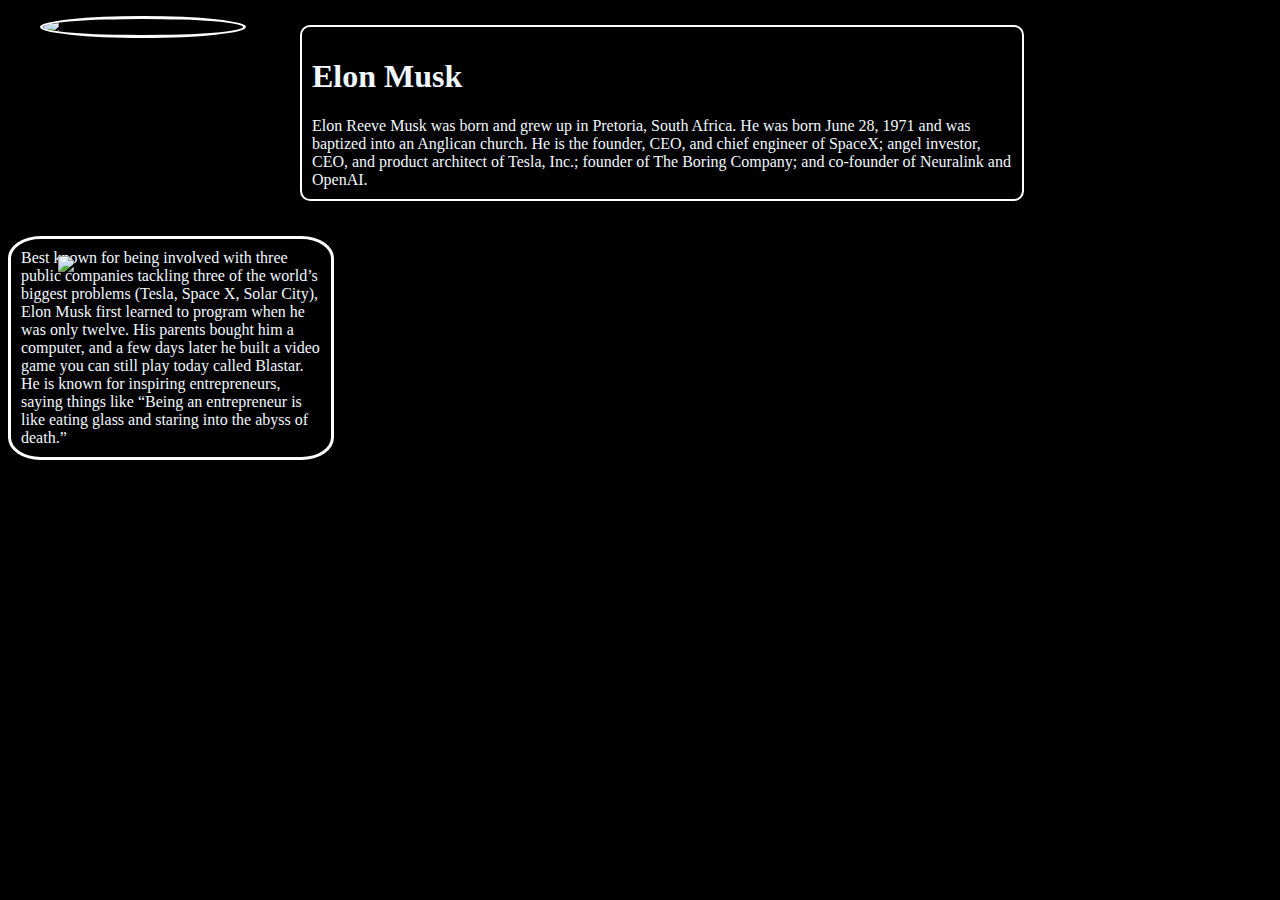
==== module 2/workshop 1/index.html @ 1a5febcd "init" ====
<!DOCTYPE html>
<html lang="en">
<head>
    <meta charset="UTF-8">
    <meta http-equiv="X-UA-Compatible" content="IE=edge">
    <meta name="viewport" content="width=device-width, initial-scale=1.0">
    <link rel="stylesheet" href="../workshop 1/assets/css/style.css">
    <title>Elon Musk</title>
    <img id="pfp" src="../workshop 1/assets/images/960x0.jpg" width="200px" height="auto">
</head>
<body>
    <div id="header">
        <h1>Elon Musk</h1>
        Elon Reeve Musk was born and grew up in Pretoria, South Africa. He was born June 28, 1971 and was baptized into an Anglican church.
        He is the founder, CEO, and chief engineer of SpaceX; angel investor, CEO, and product architect of Tesla, Inc.; founder of The Boring Company; and co-founder of Neuralink and OpenAI.
    </div>
    <p>Best known for being involved with three public companies tackling three of the world’s biggest problems (Tesla, Space X, Solar City), Elon Musk first learned to program when he was only twelve. His parents bought him a computer, and a few days later he built a video game you can still play today called Blastar. He is known for inspiring entrepreneurs, saying things like 
        “Being an entrepreneur is like eating glass and staring into the abyss of death.”</p>

</body>
<footer>
    <img id="elonsmoking" src="../workshop 1/assets/images/elon-musk-12.jpg" width="350px" height="auto">

</footer>
</html>
---- module 2/workshop 1/assets/css/style.css ----
body {
    background-color: black;
    text-align: left;
    background-repeat: no-repeat;
    background-size: cover;
}

#header {
    position: absolute;
    top: 25px;
    left: 300px;
    color: aliceblue;
    border: solid white 2px;
    border-radius: 10px;
    width: 700px;
    padding: 10px;
}

p {
    color: aliceblue;
    text-align: left;
    border: #fff solid 3px;
    width: 300px;
    padding: 10px;
    border-radius: 10%;
    position: relative;
    top: 220px;
}

#elonsmoking {
    position: relative;
    left: 50px;
}

#pfp {
    position: absolute;
    left: 40px;
    border-radius: 50%;
    border: solid white 3px;
}
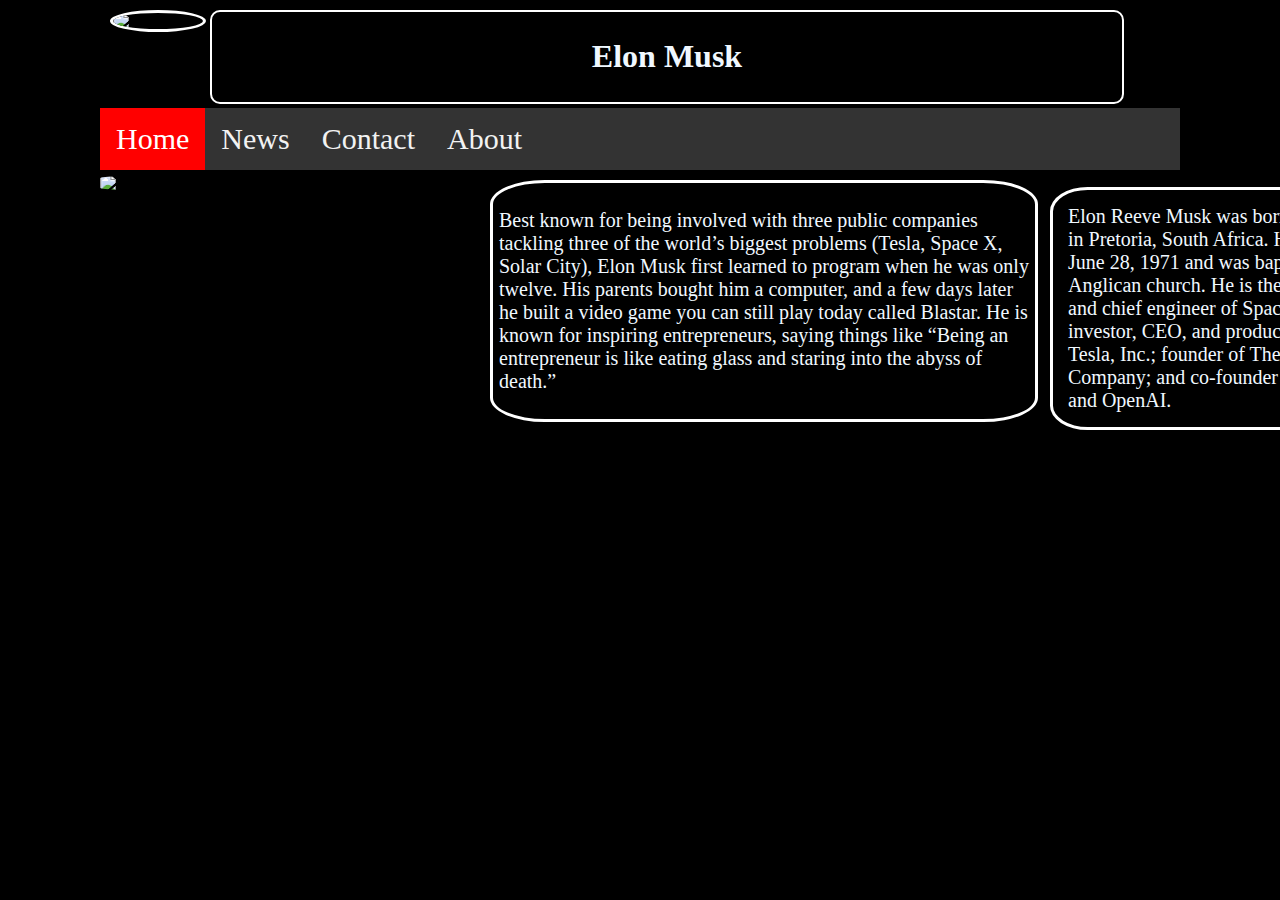
==== commit cb122cc4: "init" ====
--- a/module 2/workshop 1/index.html
+++ b/module 2/workshop 1/index.html
@@ -6,20 +6,36 @@
     <meta name="viewport" content="width=device-width, initial-scale=1.0">
     <link rel="stylesheet" href="../workshop 1/assets/css/style.css">
     <title>Elon Musk</title>
-    <img id="pfp" src="../workshop 1/assets/images/960x0.jpg" width="200px" height="auto">
+    <img id="pfp" src="../workshop 1/assets/images/960x0.jpg" width="90px" height="auto">
+    
 </head>
 <body>
+    <div class="topnav">
+        <a class="active" href="#home">Home</a>
+        <a href="#news">News</a>
+        <a href="#contact">Contact</a>
+        <a href="https://en.wikipedia.org/wiki/Elon_Musk" target="_blank">About</a>
+      </div>
+
     <div id="header">
         <h1>Elon Musk</h1>
+    </div>
+
+    <div id="p">
+    <p>Best known for being involved with three public companies tackling three of the world’s biggest problems (Tesla, Space X, Solar City), Elon Musk first learned to program when he was only twelve. His parents bought him a computer, and a few days later he built a video game you can still play today called Blastar. He is known for inspiring entrepreneurs, saying things like 
+        “Being an entrepreneur is like eating glass and staring into the abyss of death.”</p>
+    </div>  
+
+    <div id="p2">
         Elon Reeve Musk was born and grew up in Pretoria, South Africa. He was born June 28, 1971 and was baptized into an Anglican church.
         He is the founder, CEO, and chief engineer of SpaceX; angel investor, CEO, and product architect of Tesla, Inc.; founder of The Boring Company; and co-founder of Neuralink and OpenAI.
     </div>
-    <p>Best known for being involved with three public companies tackling three of the world’s biggest problems (Tesla, Space X, Solar City), Elon Musk first learned to program when he was only twelve. His parents bought him a computer, and a few days later he built a video game you can still play today called Blastar. He is known for inspiring entrepreneurs, saying things like 
-        “Being an entrepreneur is like eating glass and staring into the abyss of death.”</p>
+
+    <img id="elonsmoking" src="../workshop 1/assets/images/elon-musk-12.jpg" width="350px">
 
 </body>
 <footer>
-    <img id="elonsmoking" src="../workshop 1/assets/images/elon-musk-12.jpg" width="350px" height="auto">
 
-</footer>
+
+</footer>  
 </html>--- a/module 2/workshop 1/assets/css/style.css
+++ b/module 2/workshop 1/assets/css/style.css
@@ -3,38 +3,89 @@
     text-align: left;
     background-repeat: no-repeat;
     background-size: cover;
+    margin-left: 100px;
+    margin-right: 100px;
 }
 
 #header {
     position: absolute;
-    top: 25px;
-    left: 300px;
+    top: 10px;
+    left: 210px;
     color: aliceblue;
     border: solid white 2px;
     border-radius: 10px;
-    width: 700px;
-    padding: 10px;
+    width: 900px;
+    padding: 5px;
+    text-align: center;
 }
 
-p {
+#p {
     color: aliceblue;
+    font-size: 20px;
     text-align: left;
     border: #fff solid 3px;
-    width: 300px;
-    padding: 10px;
+    width: 530px;
+    padding: 6px;
     border-radius: 10%;
     position: relative;
-    top: 220px;
+    top: 110px;
+    left: 390px;
+}
+
+#p2 {
+    text-align: left;
+    font-size: 20px;
+    color: aliceblue;
+    border: #fff solid 3px;
+    width: 340px;
+    position: relative;
+    left: 950px;
+    top: -125px;
+    padding: 15px;
+    border-radius: 10%;
 }
 
 #elonsmoking {
-    position: relative;
-    left: 50px;
+    position: absolute;
+    top: 175px;
+    border-radius: 20%;
 }
 
 #pfp {
     position: absolute;
-    left: 40px;
+    left: 110px;
+    top: 10px;
     border-radius: 50%;
     border: solid white 3px;
+}
+
+.topnav {
+    position: relative;
+    top: 100px;
+    background-color: #333;
+    overflow: hidden;
+  }
+  
+.topnav a {
+    float: left;
+    color: #f2f2f2;
+    text-align: center;
+    padding: 14px 16px;
+    text-decoration: none;
+    font-size: 30px;
+  }
+  
+  .topnav a:hover {
+    background-color: #ddd;
+    color: black;
+  }
+
+.topnav a.active {
+    background-color: red;
+    color: white;
+  }
+  
+#footer {
+    background-color: rgb(189, 221, 221);
+    
 }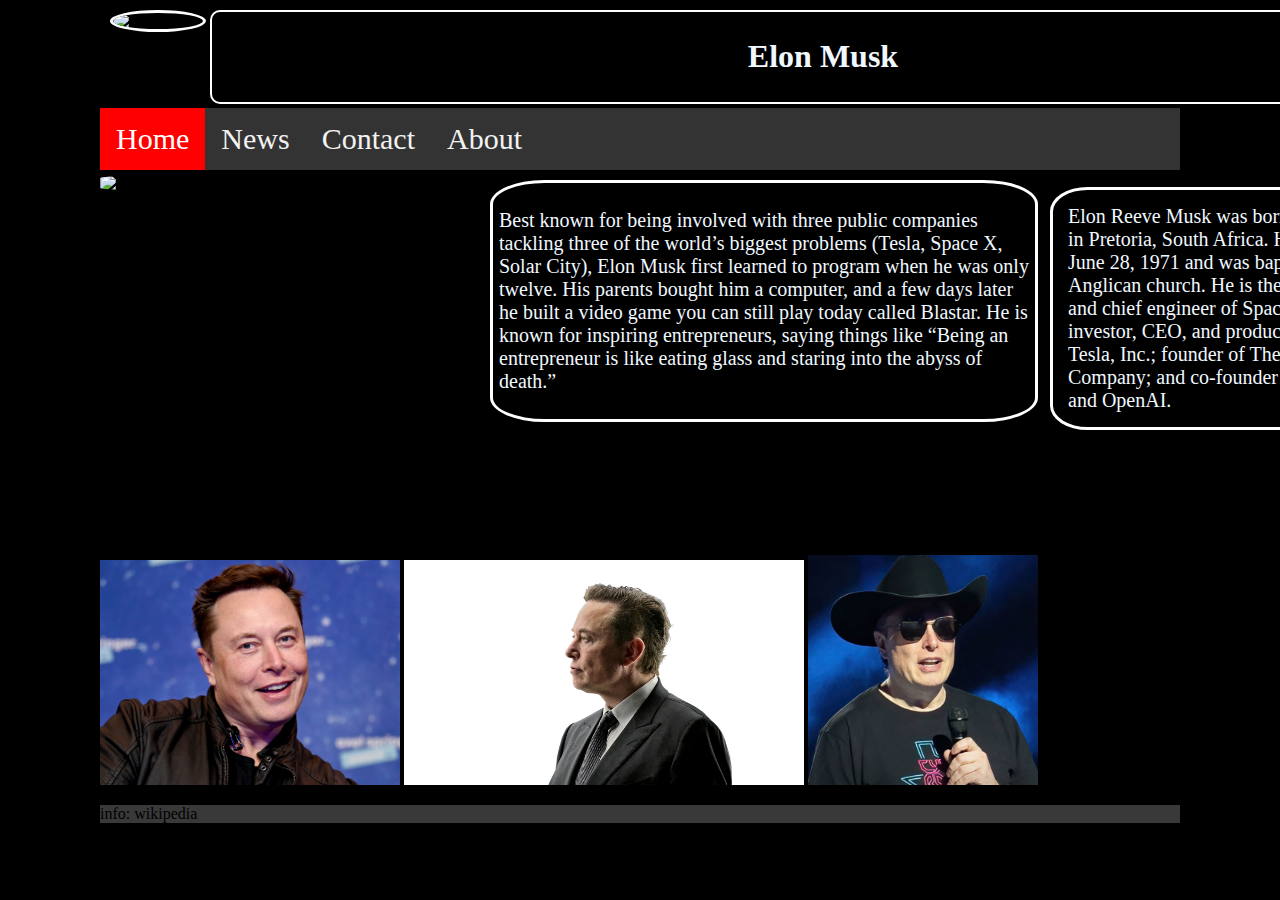
==== commit 41c7d3de: "init" ====
--- a/module 2/workshop 1/index.html
+++ b/module 2/workshop 1/index.html
@@ -33,9 +33,14 @@
 
     <img id="elonsmoking" src="../workshop 1/assets/images/elon-musk-12.jpg" width="350px">
 
+    <img id="elon1" src="../workshop 1/assets/images/spacex-owner-tesla-ceo-elon-musk.jpg" width="300px">
+
+    <img id="elon2" src="../workshop 1/assets/images/04musk-twitter-sub2-videoSixteenByNine3000.jpg" width="400px">
+
+    <img id="elon3" src="../workshop 1/assets/images/elon-musk_2.jpg" width="230px">
 </body>
 <footer>
-
+    <p>info: wikipedia</p>
 
 </footer>  
 </html>--- a/module 2/workshop 1/assets/css/style.css
+++ b/module 2/workshop 1/assets/css/style.css
@@ -14,7 +14,7 @@
     color: aliceblue;
     border: solid white 2px;
     border-radius: 10px;
-    width: 900px;
+    width: 1212px;
     padding: 5px;
     text-align: center;
 }
@@ -85,7 +85,7 @@
     color: white;
   }
   
-#footer {
-    background-color: rgb(189, 221, 221);
-    
+footer {
+    background-color: rgb(57, 57, 57);
+    color: rgb(0, 0, 0);
 }